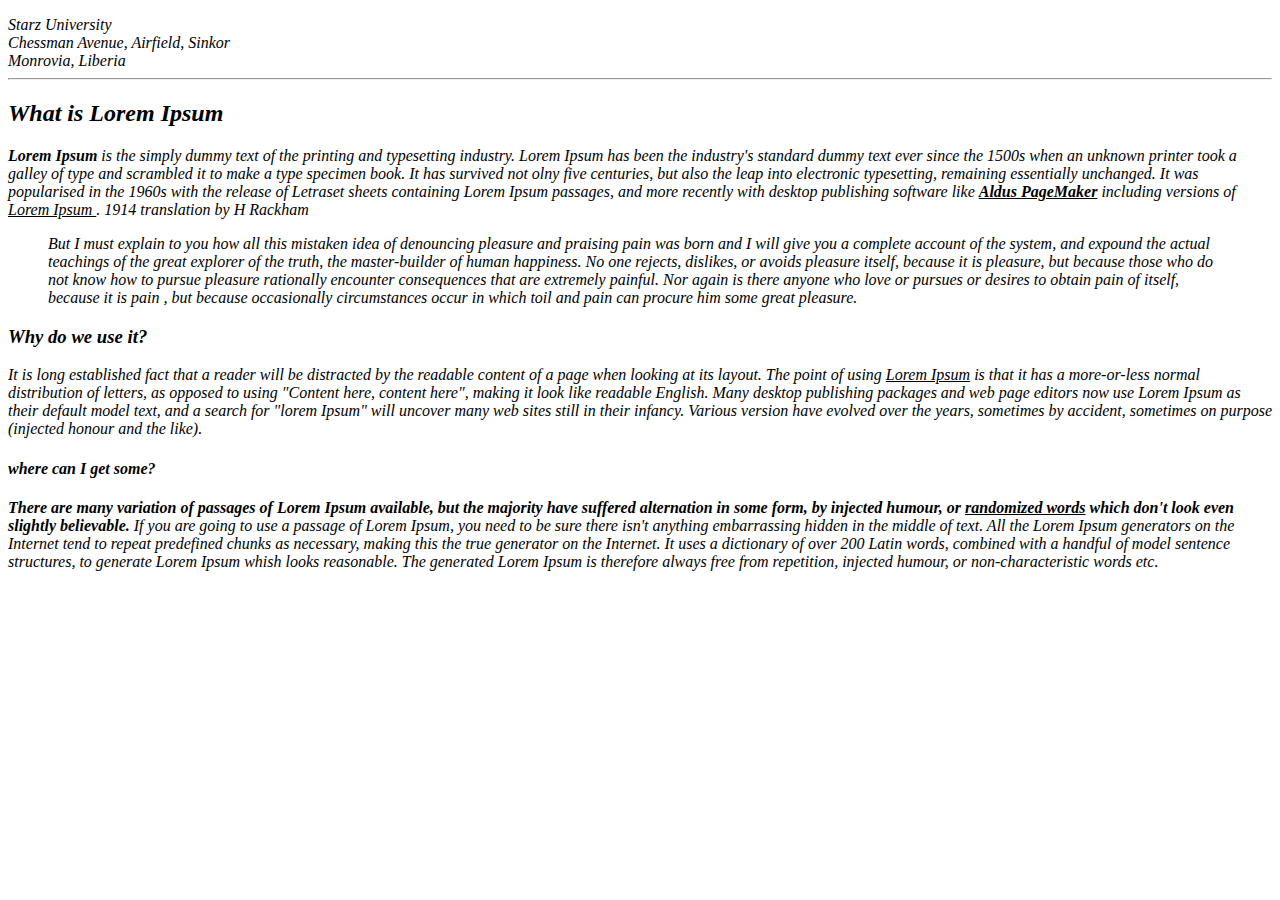
==== index.html @ 2005a4d7 "Add files via upload" ====
<!DOCTYPE html>
<html lang="en">
<head>
  <meta charset="UTF-8">
  <meta http-equiv="X-UA-Compatible" content="IE=Edge">
  <meta name="viewport" content="width=device-width, initial-scale=1">

  <title>HTML</title>
  
  <!-- HTML -->
  

  <!-- Custom Styles -->
  <link rel="stylesheet" href="style.css">
</head>

<body>
  <p>
    <address>
    Starz University <br>
    Chessman Avenue, Airfield, Sinkor<br>
    Monrovia, Liberia
    <address>
     <hr>
     </p>
  <h2> What is Lorem Ipsum </h2>
  <p>
    <strong> Lorem Ipsum</strong> is the simply dummy text of the printing and typesetting industry. Lorem Ipsum has been the industry's standard dummy text ever since the 1500s when an unknown printer took a galley of type and scrambled it to make a type specimen book. It has survived not olny five centuries, but also the leap into electronic typesetting, remaining essentially unchanged. It was popularised in the 1960s with the release of Letraset sheets containing Lorem Ipsum passages, and more recently with desktop publishing software like <i><strong><em><u>Aldus  PageMaker</u></em></strong><i> including versions of <u> Lorem Ipsum </u>. 1914 translation by H Rackham
    </p>
    <p>
      <blockquote> But I must explain to you how all this mistaken idea of denouncing pleasure and praising pain was born and I will give you a complete account of the system, and expound the actual teachings of the great explorer of the truth, the master-builder of human happiness. No one rejects, dislikes, or avoids pleasure itself, because it is pleasure, but because those who do not know how to pursue pleasure rationally encounter consequences that are extremely painful. Nor again is there anyone who love or pursues or desires to obtain pain of itself, because it is pain , but because occasionally circumstances occur in which toil and pain can procure him some great pleasure.</blockquote>
      </p>
      <p>
        <h3>
          Why do we use it?
          </h3>
      </p>
      <p>
It is long established fact that a reader will be distracted by the readable content of a page when looking at its layout. The point of using <u> Lorem Ipsum</u> is that it has a more-or-less normal distribution of letters, as opposed to using "Content here, content here", making it look like readable English. Many desktop publishing packages and web page editors now use Lorem Ipsum as their default model text, and a search for "lorem Ipsum" will uncover many web sites still in their infancy. Various version have evolved over the years, sometimes by accident, sometimes on purpose (injected honour and the like).
</p>
<p>
  <h4> where can I get some?</h4>
</p> 
<p>
  <b>There are many variation of passages of Lorem Ipsum available, but the majority have suffered alternation in some form, by injected humour, or <u>randomized words</u> which don't look even slightly believable.</b> If you are going to use a passage of Lorem Ipsum, you need to be sure there isn't anything embarrassing hidden in the middle of text.<i> All the Lorem Ipsum generators on the Internet tend to repeat predefined chunks as necessary, making this the true generator on the Internet.</i> It uses a dictionary of over 200 Latin words, combined with a handful of model sentence structures, to generate Lorem Ipsum whish looks reasonable. The generated Lorem Ipsum is therefore always free from repetition, injected humour, or non-characteristic words etc.
  <!-- Project -->
  <script src="main.js"></script>
</body>
</html>
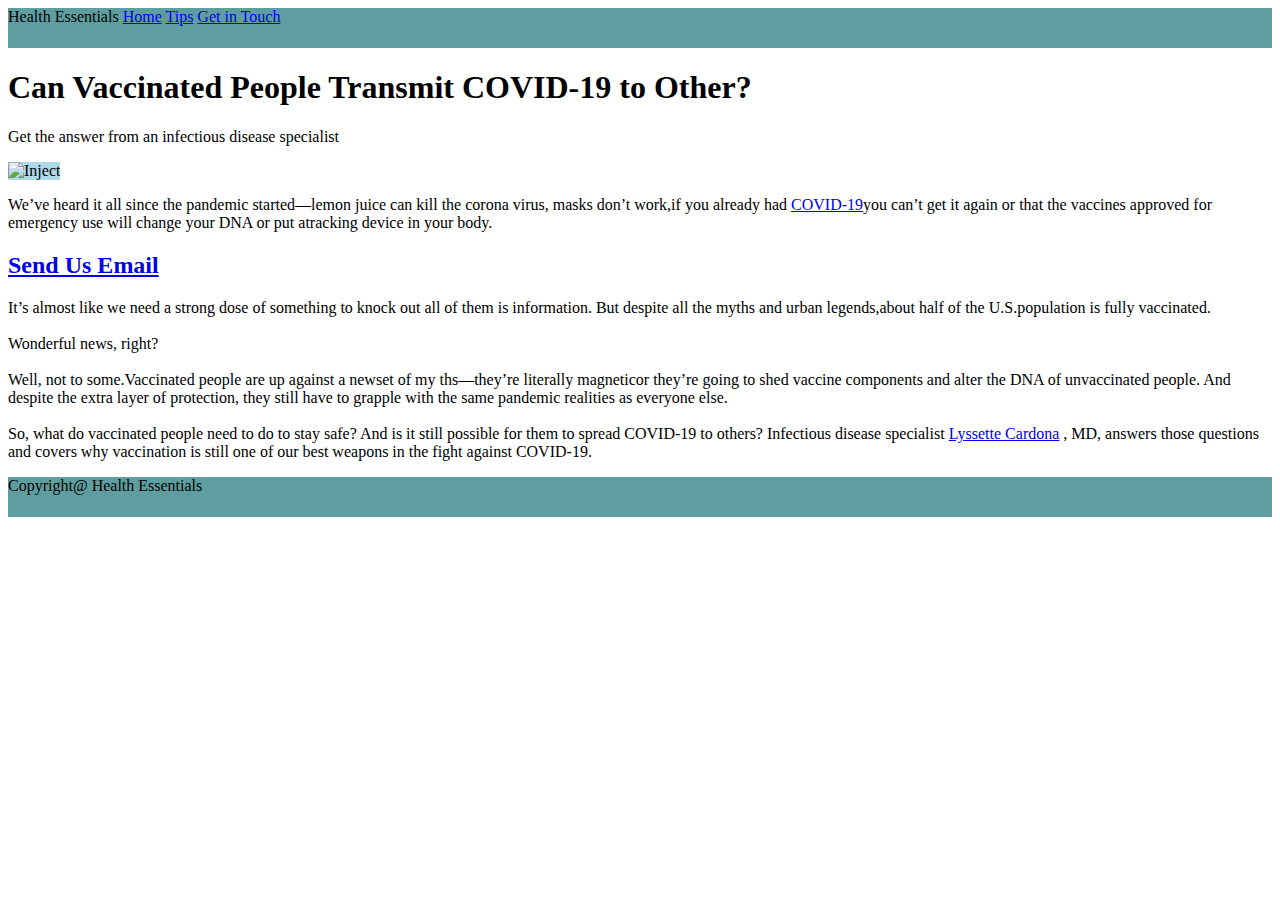
==== commit dfebfaf6: "Add files via upload" ====
--- a/index.html
+++ b/index.html
@@ -4,46 +4,55 @@
   <meta charset="UTF-8">
   <meta http-equiv="X-UA-Compatible" content="IE=Edge">
   <meta name="viewport" content="width=device-width, initial-scale=1">
-
-  <title>HTML</title>
-  
-  <!-- HTML -->
-  
-
-  <!-- Custom Styles -->
-  <link rel="stylesheet" href="style.css">
+ <link rel="stylesheet" href="style.css"title="" type=""/>
+  <title>Assignment6</title>
+ <style>
+.container{background-color:cadetblue; width:100%;height:40px;text-decoration: none
+  }
+.footer{background-color:cadetblue;width:100%;height:40px;}
+</style>
 </head>
 
 <body>
-  <p>
-    <address>
-    Starz University <br>
-    Chessman Avenue, Airfield, Sinkor<br>
-    Monrovia, Liberia
-    <address>
-     <hr>
+  
+  <div class="container">
+    <nav style="font-size: 16px">
+      Health Essentials
+      <a href="index.html">Home</a>
+      <a href="tips.html">Tips</a>
+      <a href="getintouch.html">Get in Touch</a>
+    </nav>
+  </div>
+     <h1> Can Vaccinated People Transmit COVID-19 to Other?
+     </h1>
+  
+   <p> Get the answer from an infectious disease specialist </p>
+   <img src="Inject.jpg" alt="Inject"
+   style="width: 100%; height: 250px; background-color:lightblue">
+   </div>
+   <p> 
+   We’ve heard it all since the pandemic started—lemon juice can kill the corona virus, masks don’t work,if you
+   already had 
+    <a href=" Coronavirus disease 2019 https://g.co/kgs/pRK4UY ">COVID-19</a>you can’t get it again or that the vaccines approved for emergency use will change your
+   DNA or put atracking device in your body.
+   <h2> <a href="mailto: doloeltonn@gmail.com">Send Us Email<a/></h2>
+   It’s almost like we need a strong dose of something to knock out all of them is information. But despite all the
+   myths and urban legends,about half of the U.S.population is fully vaccinated.<br>
+ <br> Wonderful news, right?<br>
+ <br>  Well, not to some.Vaccinated people are up against a newset of my ths—they’re literally magneticor they’re
+   going to shed vaccine components and alter the DNA of unvaccinated people. And despite the extra layer of
+   protection, they still have to grapple with the same pandemic realities as everyone else.
+   <br><br>
+   So, what do vaccinated people need to do to stay safe? And is it still possible for them to spread COVID-19 to
+   others? Infectious disease specialist
+    <a href=" https://my.clevelandclinic.org/staff/4464-lyssette-cardona ">Lyssette Cardona</a>
+   , MD, answers those questions and covers why
+   vaccination is still one of our best weapons in the fight against COVID-19.
+   </p>
+   <div class="footer">
+     <p> 
+     Copyright@ Health Essentials
      </p>
-  <h2> What is Lorem Ipsum </h2>
-  <p>
-    <strong> Lorem Ipsum</strong> is the simply dummy text of the printing and typesetting industry. Lorem Ipsum has been the industry's standard dummy text ever since the 1500s when an unknown printer took a galley of type and scrambled it to make a type specimen book. It has survived not olny five centuries, but also the leap into electronic typesetting, remaining essentially unchanged. It was popularised in the 1960s with the release of Letraset sheets containing Lorem Ipsum passages, and more recently with desktop publishing software like <i><strong><em><u>Aldus  PageMaker</u></em></strong><i> including versions of <u> Lorem Ipsum </u>. 1914 translation by H Rackham
-    </p>
-    <p>
-      <blockquote> But I must explain to you how all this mistaken idea of denouncing pleasure and praising pain was born and I will give you a complete account of the system, and expound the actual teachings of the great explorer of the truth, the master-builder of human happiness. No one rejects, dislikes, or avoids pleasure itself, because it is pleasure, but because those who do not know how to pursue pleasure rationally encounter consequences that are extremely painful. Nor again is there anyone who love or pursues or desires to obtain pain of itself, because it is pain , but because occasionally circumstances occur in which toil and pain can procure him some great pleasure.</blockquote>
-      </p>
-      <p>
-        <h3>
-          Why do we use it?
-          </h3>
-      </p>
-      <p>
-It is long established fact that a reader will be distracted by the readable content of a page when looking at its layout. The point of using <u> Lorem Ipsum</u> is that it has a more-or-less normal distribution of letters, as opposed to using "Content here, content here", making it look like readable English. Many desktop publishing packages and web page editors now use Lorem Ipsum as their default model text, and a search for "lorem Ipsum" will uncover many web sites still in their infancy. Various version have evolved over the years, sometimes by accident, sometimes on purpose (injected honour and the like).
-</p>
-<p>
-  <h4> where can I get some?</h4>
-</p> 
-<p>
-  <b>There are many variation of passages of Lorem Ipsum available, but the majority have suffered alternation in some form, by injected humour, or <u>randomized words</u> which don't look even slightly believable.</b> If you are going to use a passage of Lorem Ipsum, you need to be sure there isn't anything embarrassing hidden in the middle of text.<i> All the Lorem Ipsum generators on the Internet tend to repeat predefined chunks as necessary, making this the true generator on the Internet.</i> It uses a dictionary of over 200 Latin words, combined with a handful of model sentence structures, to generate Lorem Ipsum whish looks reasonable. The generated Lorem Ipsum is therefore always free from repetition, injected humour, or non-characteristic words etc.
-  <!-- Project -->
-  <script src="main.js"></script>
-</body>
+   </div>
+  </body>
 </html>